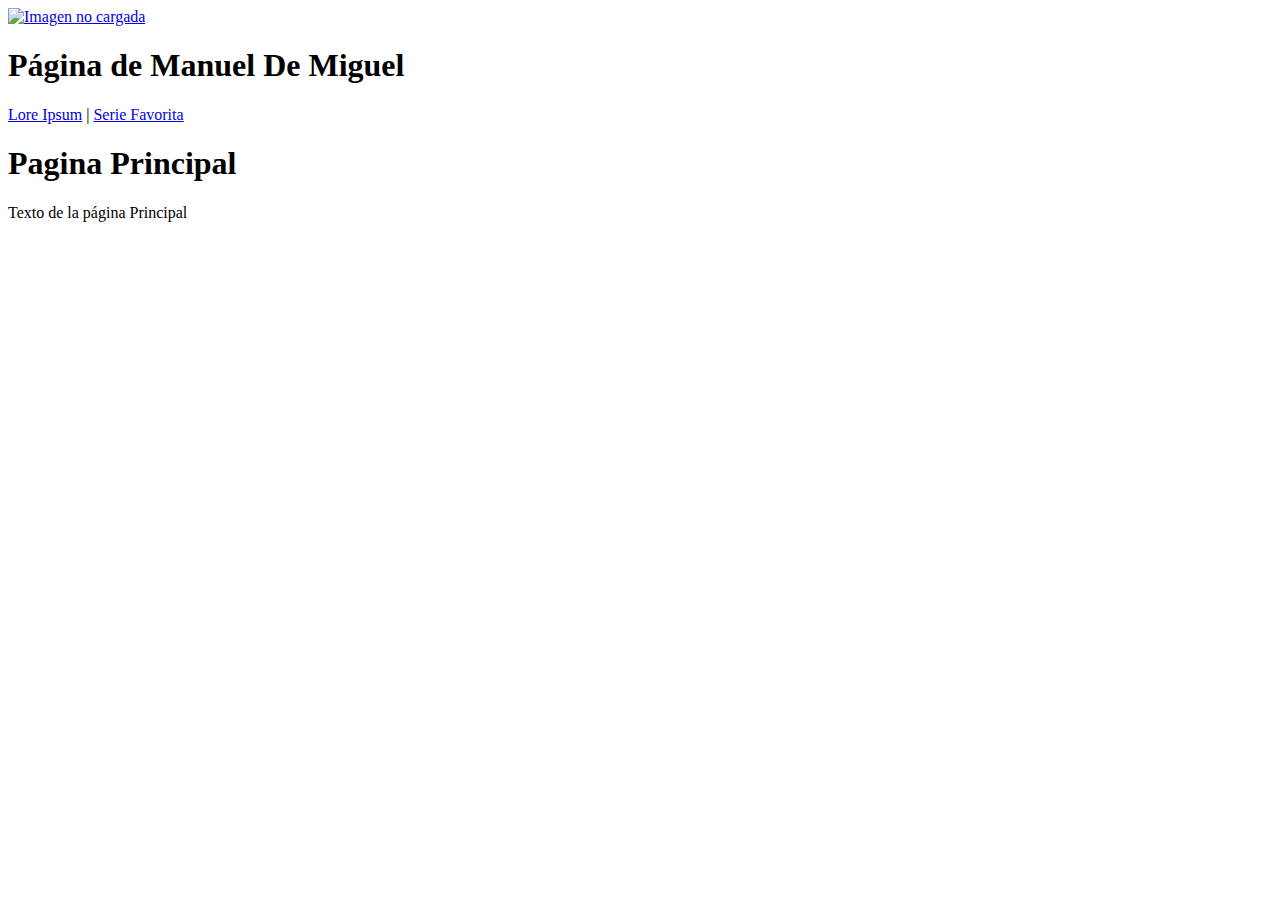
==== principal/index.html @ d6d19b9d "commit carpeta principal" ====
<!DOCTYPE html>
<html lang="en">
    <head>
        <meta charset="UTF-8">
        <meta http-equiv="X-UA-Compatible" content="IE=edge">
        <meta name="viewport" content="width=device-width, initial-scale=1.0">
        <link rel="stylesheet" href="../css/style.css">
        <title>Página Principal</title>
    </head>
    <body>
        <header>
            <a href="index.html" id="logo"><img src="../imagenes/logo.jpg" alt="Imagen no cargada"></a>
            <h1 class="titulo" id="pagina">Página de Manuel De Miguel</h1>
            <div id="links">
				<a href="segunda.html">Lore Ipsum</a> | <a href="tercera.html">Serie Favorita</a>
			</div>
        </header>
        <h1 class="titulo" id="apartado">Pagina Principal</h1>
        <p>Texto de la página Principal</p>
    </body>
</html>
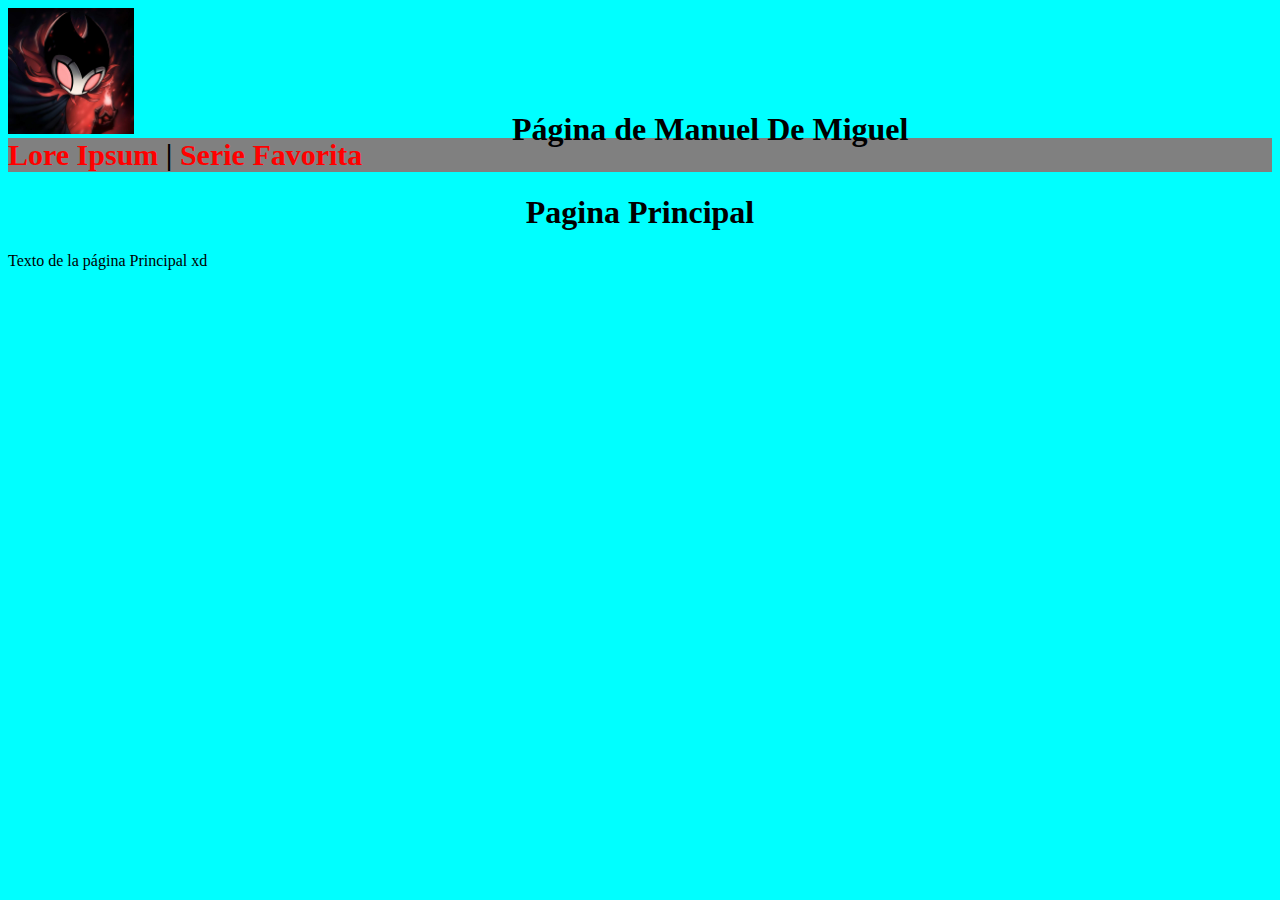
==== commit 1ba1881c: "commit archivo index.html" ====
--- a/principal/index.html
+++ b/principal/index.html
@@ -16,6 +16,6 @@
 			</div>
         </header>
         <h1 class="titulo" id="apartado">Pagina Principal</h1>
-        <p>Texto de la página Principal</p>
+        <p>Texto de la página Principal xd</p>
     </body>
 </html>
--- a/css/style.css
+++ b/css/style.css
@@ -0,0 +1,41 @@
+html{
+    background-color: aqua;
+}
+header{
+    
+    width: 100%;
+    
+}
+#logo img{
+    height: 10%;
+    width: 10%;
+}
+header > h1{
+    
+    position: absolute;
+    top: 10%;
+    left: 40%;
+    
+}
+.titulo{
+    text-align: center;
+}
+
+div {
+    background-color: gray;
+    width: 100%;
+	height: 5%;
+	
+	font-size: 30px;
+	font-weight:bold;
+}
+div a{
+	
+	font-size: 30px;
+	font-weight:bold;
+	color:red;
+	text-decoration:none;
+}
+div a:hover{
+	text-decoration:underline;
+}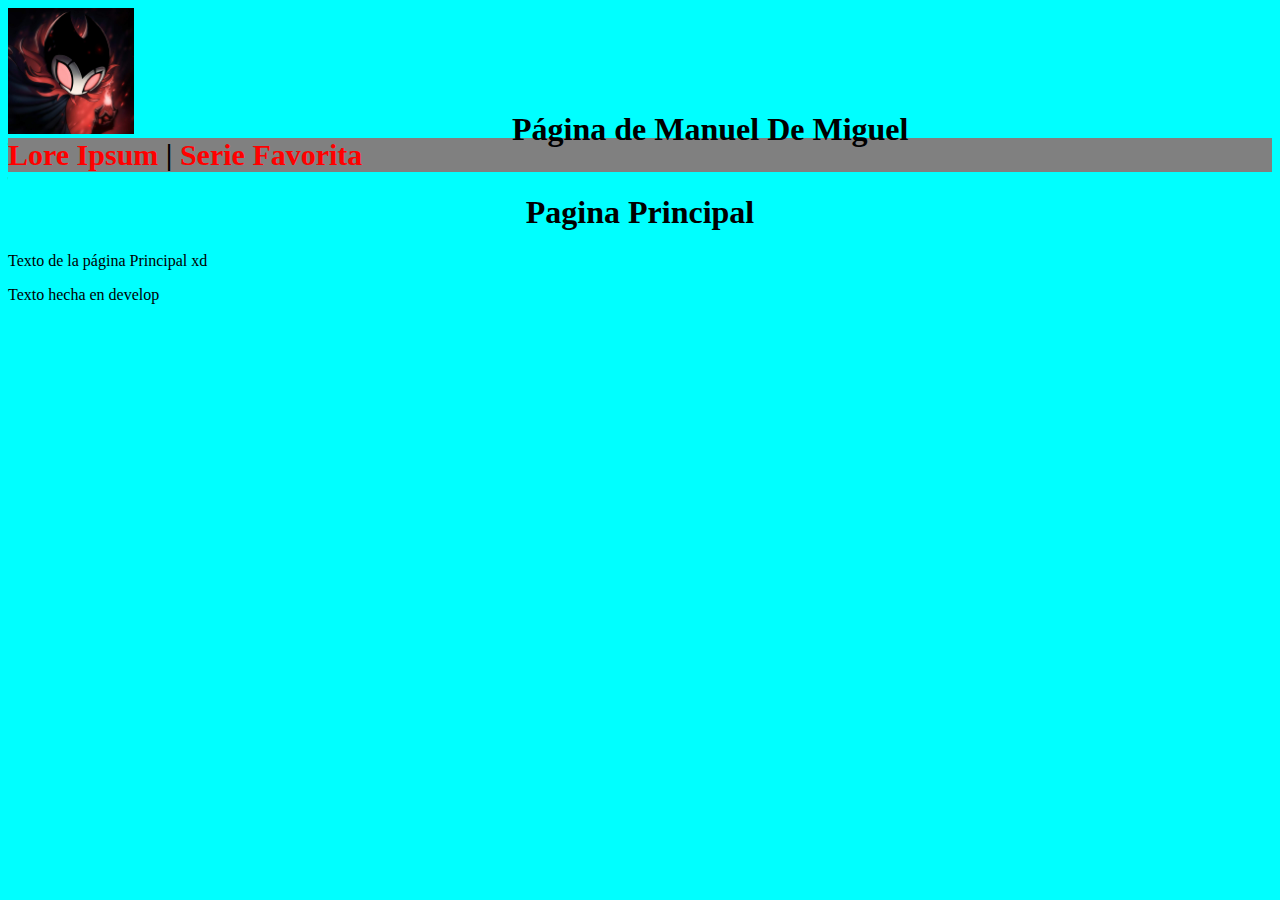
==== commit 4fcbe49b: "commit rama develop y archivo index.html" ====
--- a/principal/index.html
+++ b/principal/index.html
@@ -17,5 +17,6 @@
         </header>
         <h1 class="titulo" id="apartado">Pagina Principal</h1>
         <p>Texto de la página Principal xd</p>
+	<p>Texto hecha en develop<p>
     </body>
 </html>
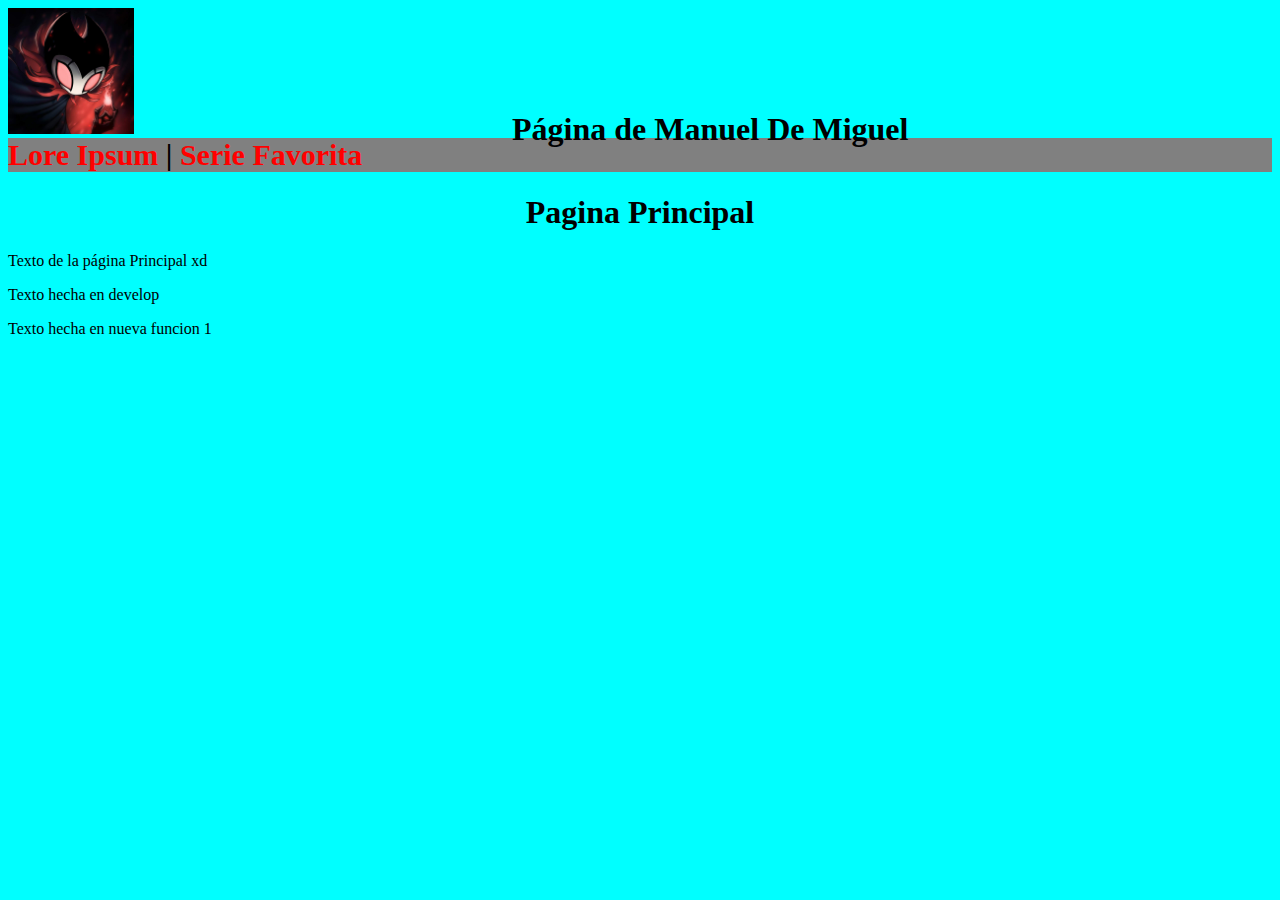
==== commit 33ef1291: "commit rama nueva_duncion_1 y archivo index.html" ====
--- a/principal/index.html
+++ b/principal/index.html
@@ -18,5 +18,6 @@
         <h1 class="titulo" id="apartado">Pagina Principal</h1>
         <p>Texto de la página Principal xd</p>
 	<p>Texto hecha en develop<p>
+	<p>Texto hecha en nueva funcion 1<p>
     </body>
 </html>
